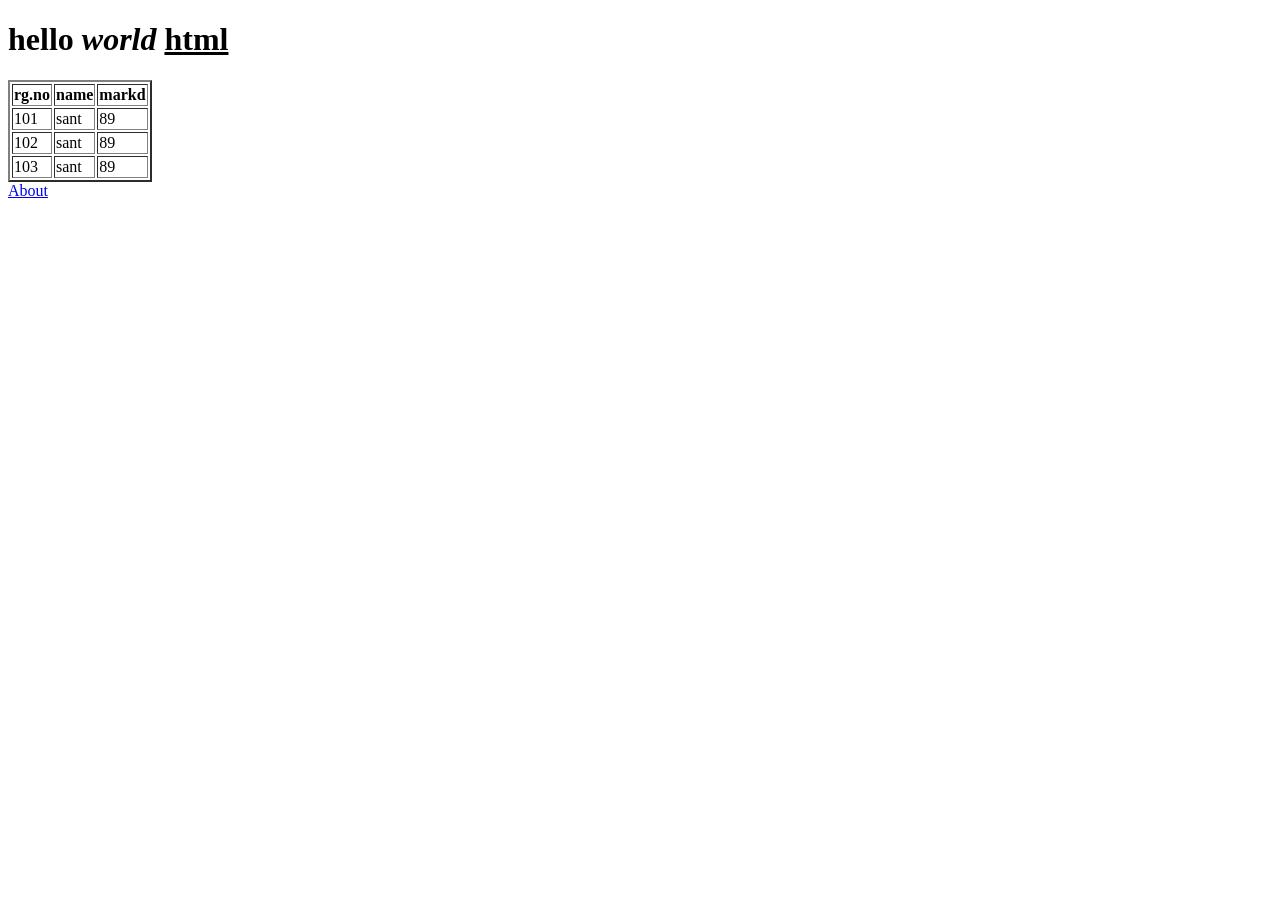
==== index.html @ cee58e5b "Initial commit" ====
<!DOCTYPE html>
<html lang="en">
<head>
    <title>Document</title>
</head>
<body>
   <h1><b>hello</b>
    <i>world</i>
    <u>html</u></h1> 
   <table border="2">
    <thead>
        <tr>
            <th rowspan="2">rg.no</th>
            <th rowspan="2">name</th>
            <th colspan=>markd</th>
        </tr>
    </thead>
    <tbody>
      <tr><td>101</td>
      <td>sant</td>
      <td>89</td></tr>
      <tr><td>102</td>
      <td>sant</td>
      <td>89</td></tr>
      <tr><td>103</td>
      <td>sant</td>
      <td>89</td></tr>
      </tbody>
   </table>
   <a href="./about.htm" target="_blank">About</a>
</body>
</html>
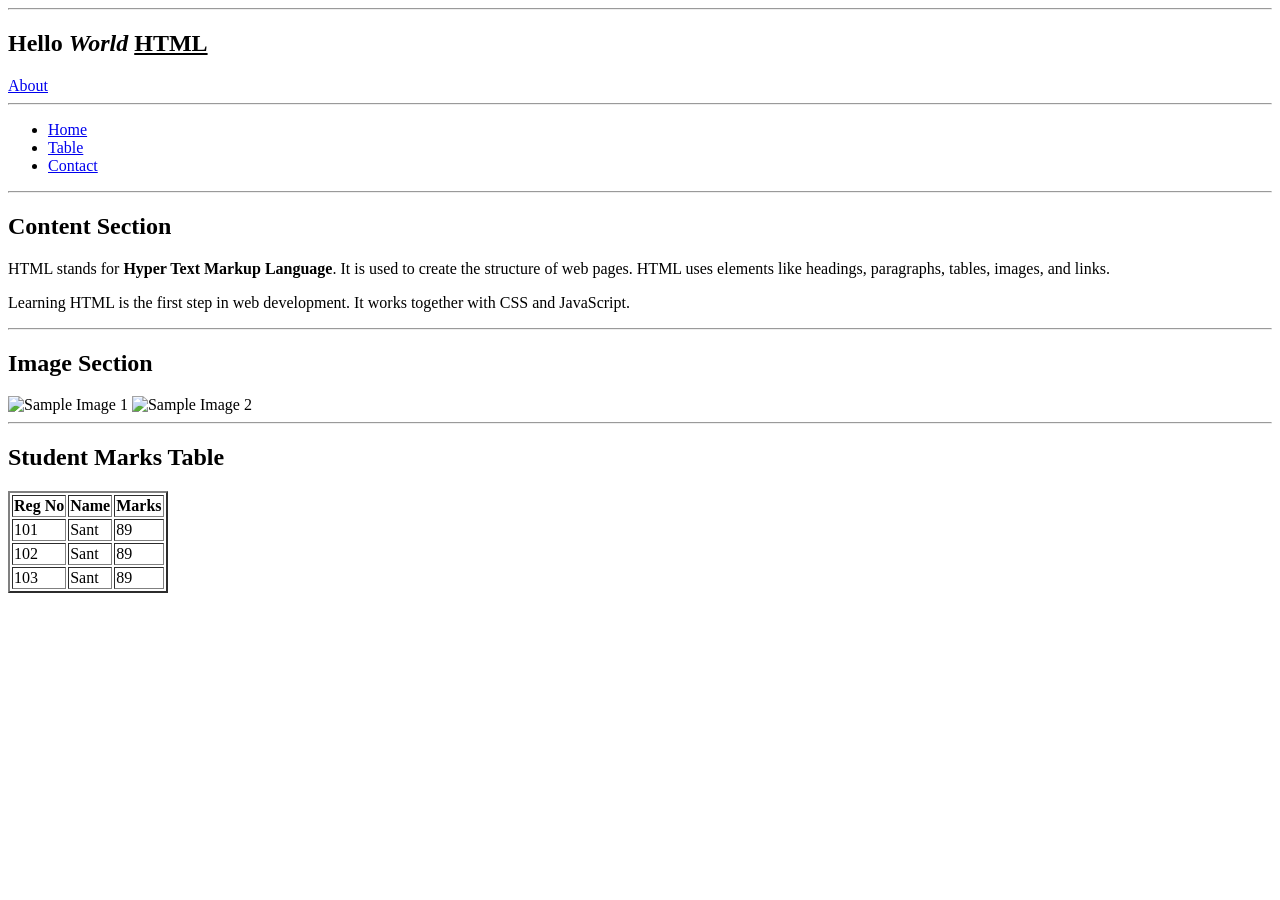
==== commit ced021dd: "Day-2" ====
--- a/index.html
+++ b/index.html
@@ -4,29 +4,84 @@
     <title>Document</title>
 </head>
 <body>
-   <h1><b>hello</b>
-    <i>world</i>
-    <u>html</u></h1> 
-   <table border="2">
-    <thead>
-        <tr>
-            <th rowspan="2">rg.no</th>
-            <th rowspan="2">name</th>
-            <th colspan=>markd</th>
-        </tr>
-    </thead>
-    <tbody>
-      <tr><td>101</td>
-      <td>sant</td>
-      <td>89</td></tr>
-      <tr><td>102</td>
-      <td>sant</td>
-      <td>89</td></tr>
-      <tr><td>103</td>
-      <td>sant</td>
-      <td>89</td></tr>
-      </tbody>
-   </table>
-   <a href="./about.htm" target="_blank">About</a>
+
+<!-- Header Section -->
+<section>
+    <hr>
+    <h1>
+        <b>Hello</b>
+        <i> World</i>
+        <u> HTML</u>
+    </h1>
+    <a href="./about.html" target="_blank">About</a>
+</section>
+
+<!-- Navigation Section -->
+<section>
+    <hr>
+    <ul>
+        <li><a href="#para">Home</a></li>
+        <li><a href="#table">Table</a></li>
+        <li><a href="#img">Contact</a></li>
+    </ul>
+</section>
+
+<!-- Content Section -->
+<section id="para">
+    <hr>
+    <h2>Content Section</h2>
+    <p>
+        HTML stands for <b>Hyper Text Markup Language</b>.
+        It is used to create the structure of web pages.
+        HTML uses elements like headings, paragraphs, tables,
+        images, and links.
+    </p>
+
+    <p>
+        Learning HTML is the first step in web development.
+        It works together with CSS and JavaScript.
+    </p>
+</section>
+
+<!-- Image Section -->
+<section id="img">
+    <hr>
+    <h2>Image Section</h2>
+    <img src="https://via.placeholder.com/200" alt="Sample Image 1">
+    <img src="https://via.placeholder.com/200" alt="Sample Image 2">
+</section>
+
+<!-- Table Section -->
+<section>
+    <hr>
+    <h2>Student Marks Table</h2>
+    <table border="2" id = "table">
+        <thead>
+            <tr>
+                <th>Reg No</th>
+                <th>Name</th>
+                <th>Marks</th>
+            </tr>
+        </thead>
+        <tbody>
+            <tr>
+                <td>101</td>
+                <td>Sant</td>
+                <td>89</td>
+            </tr>
+            <tr>
+                <td>102</td>
+                <td>Sant</td>
+                <td>89</td>
+            </tr>
+            <tr>
+                <td>103</td>
+                <td>Sant</td>
+                <td>89</td>
+            </tr>
+        </tbody>
+    </table>
+</section>
+
 </body>
 </html>
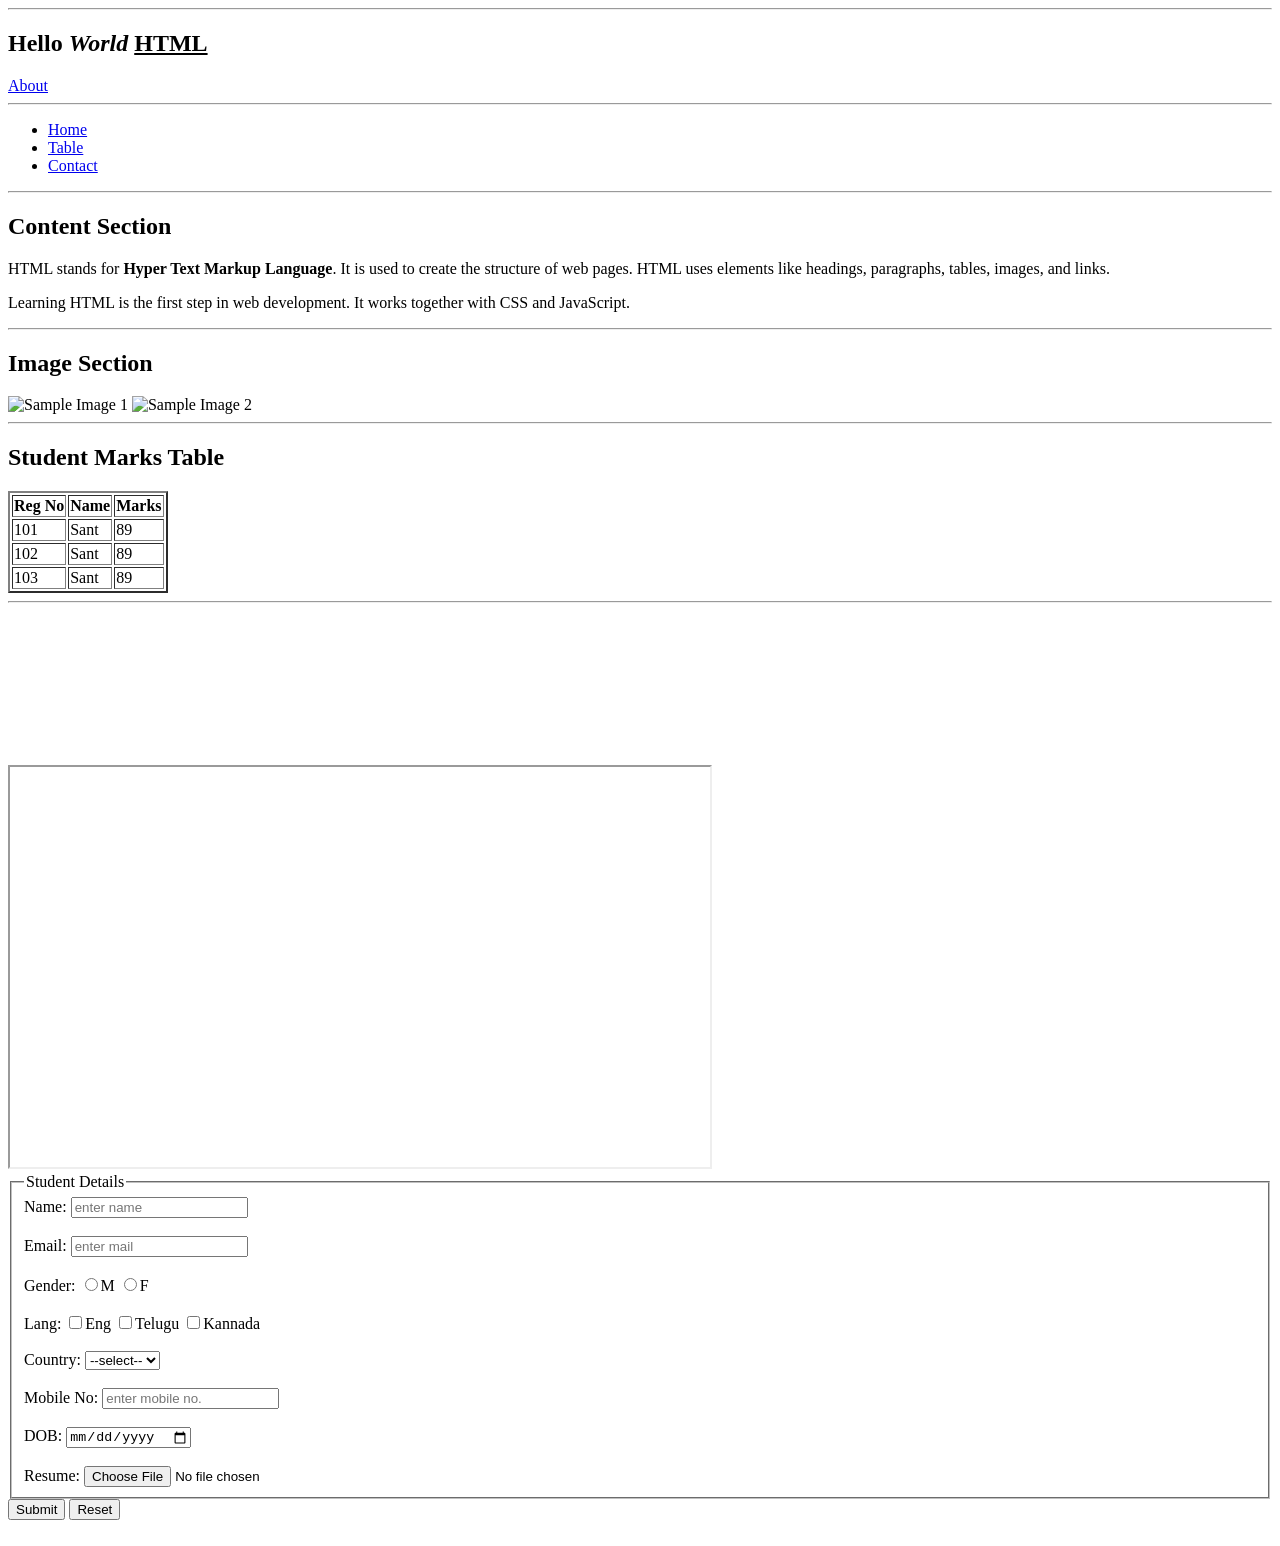
==== commit 57574f85: "day-2 html" ====
--- a/index.html
+++ b/index.html
@@ -82,6 +82,45 @@
         </tbody>
     </table>
 </section>
-
+<section>
+    <hr>
+    <video src="#">video</video>
+    <audio src="#">Audio</audio>
+</section>
+<iframe src="https://mits.ac.in/results" frameborder="2" height="400" width="700"></iframe>
+<fieldset>
+<legend>Student Details</legend>
+<form>
+    <label>Name:</label>
+    <input type="text" placeholder="enter name"><br><br>
+    <label>Email:</label>
+    <input type="text" placeholder="enter mail"><br><br>
+    <label>Gender:</label>
+    <input type="radio" name="gender">M
+    <input type="radio" name="gender">F
+    <br><br>
+    <label>Lang:</label>
+    <input type="checkbox">Eng
+    <input type="checkbox">Telugu
+    <input type="checkbox">Kannada
+    <br><br>
+    <label>Country:</label>
+    <select>
+        <option value="select">--select--</option>
+        <option value="india">India</option>
+        <option value="russia">Russia</option>
+    </select><br><br>
+    <label>Mobile No:</label>
+    <input type="number" placeholder="enter mobile no."><br><br>
+    <label>DOB:</label>
+    <input type="date"><br><br>
+    
+    
+    <label>Resume:</label>
+    <input type="file"><br>
+    </fieldset>
+    <button>Submit</button>
+    <button>Reset</button><br><br>
+</form>
 </body>
 </html>
